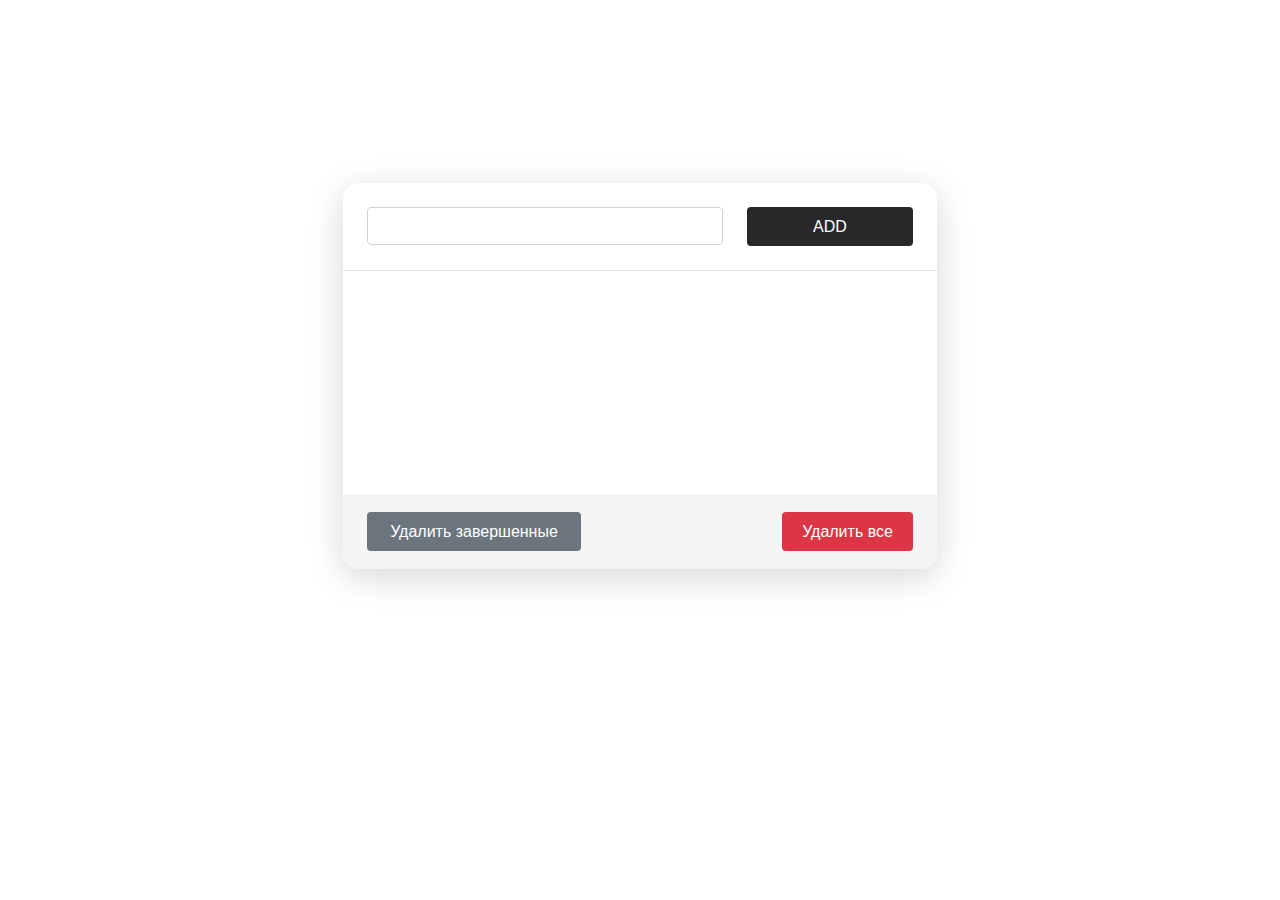
==== TODO list12.11/index.html @ af3b1307 "Add files via upload" ====
<!DOCTYPE html>
<html lang="en">
<head>
    <meta charset="UTF-8">
    <meta http-equiv="X-UA-Compatible" content="IE=edge">
    <meta name="viewport" content="width=device-width, initial-scale=1.0">
    <title>TODO List</title>
   
    <script defer src="./script/index — копия.js"></script>
    <link rel="stylesheet" href="./style/style.css">
</head>
<body>
    <div id="root" class="block_content">
        <div class="block_create">
            <input type="text" id="value">
            <button id="add">ADD</button>
        </div>
        <!--  -->
        <div class="block_result"></div>
        <!--  -->
        <div class="block_btn_clear">
            <button id="removeDone">Удалить завершенные</button>
            <button id="removeAll">Удалить все</button>

        </div>
    </div>
</body>
</html>
---- TODO list12.11/style/style.css ----
* {
  margin: 0%;
  padding: 0%;
}
button{
    cursor: pointer;
}

.block_content {
    margin: 183px auto;
  width: 594px;
  height: 386px;
  box-shadow: 0px 8px 35px rgba(0, 0, 0, 0.16);
  border-radius: 16px;
  position: relative;
  overflow:hidden;
}
.block_create{
    display: flex;
    justify-content: space-between;
    padding: 24px 24px;
    border-bottom: 1px solid  #DEE2E6;
}
#value{
    width: 356px;
    height: 38px;
    border: 1px solid #CED4DA;
    box-sizing: border-box;
    border-radius: 4px;
    color: #54595E;
    padding-left: 13px;
}
#add{
    width: 166px;
height: 39px;
font-size: 16px;
line-height: 19px;
color: #FFFFFF;
border: none;
background: #272829;
border-radius: 4px;
}
/*  block result*/
.block_result{
overflow:hidden;
padding: 32px;
display: flex;
flex-direction: column;
row-gap: 26px;
}
.new_task{
    width: 546px;
    height: 21px;
    margin: 0% auto;
    display: flex;
    justify-content: space-between;
}
.checked{
    border: none;
    cursor: pointer;
}
.new_task>p{
    width: 455px;
    color: #54595E;
}
.new_task>button{
    border: none;
    background: none;
}
.new_task>button::after{
    content: url(../image/❌.svg);
}
/* block btn remove */
.block_btn_clear{
    position: absolute;
    bottom: 0%;
    width: 100%;
    box-sizing: border-box;
    display: flex;
    justify-content: space-between;
    background: #F5F5F5;
    padding:18px 24px;
}
#removeAll{
    width: 131px;
    height: 39px;
    border-radius: 4px;
    font-size: 16px;
line-height: 19px;
border: none;
background: #DC3545;
color: #FFFFFF;
}
#removeDone{
    width: 214px;
    height: 39px;
    border-radius: 4px;
    font-size: 16px;
line-height: 19px;
border: none;
background: #6C757D;
color: #FFFFFF;
}
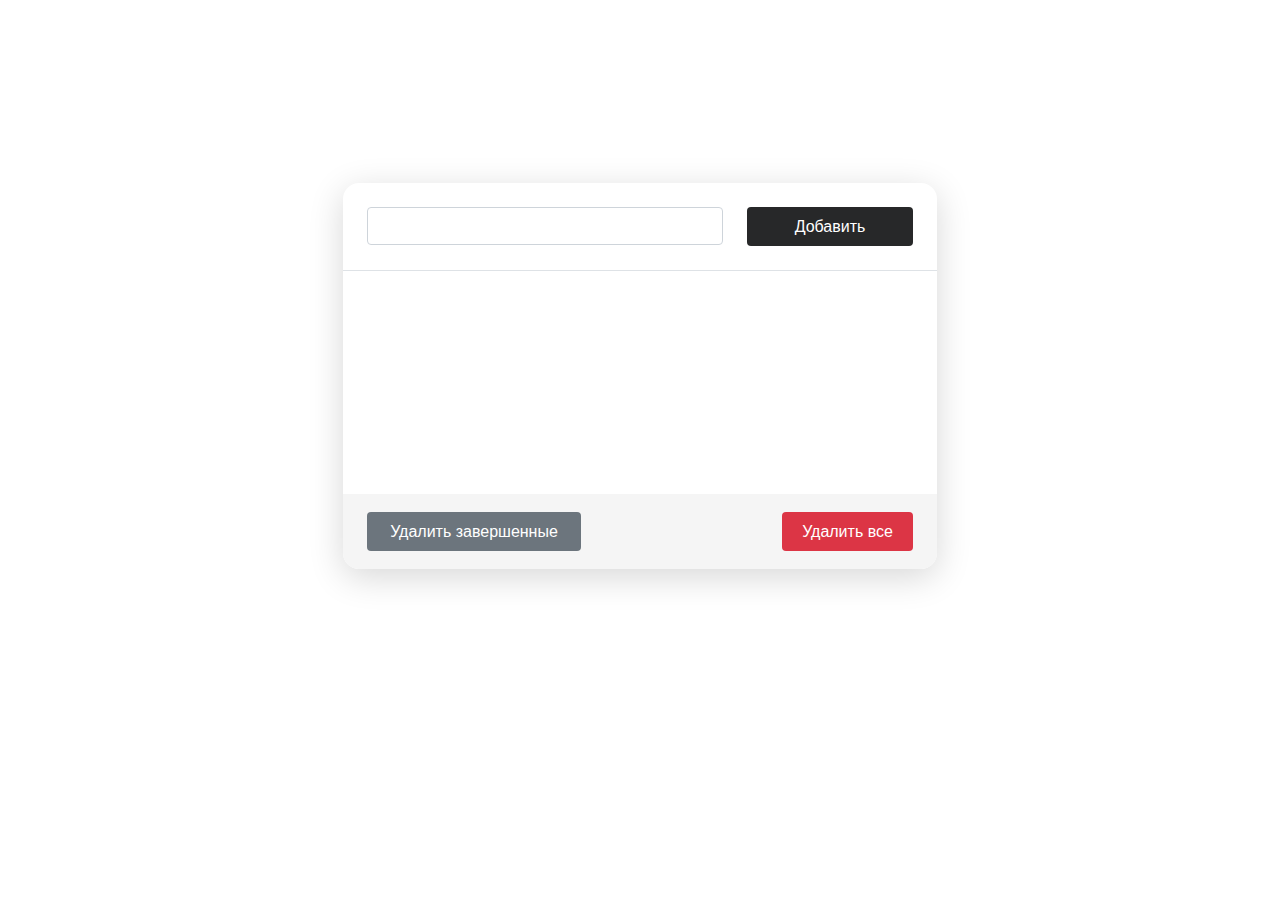
==== commit 7d4408c6: "Add files via upload" ====
--- a/TODO list12.11/index.html
+++ b/TODO list12.11/index.html
@@ -13,7 +13,7 @@
     <div id="root" class="block_content">
         <div class="block_create">
             <input type="text" id="value">
-            <button id="add">ADD</button>
+            <button id="add">Добавить</button>
         </div>
         <!--  -->
         <div class="block_result"></div>
@@ -23,6 +23,7 @@
             <button id="removeAll">Удалить все</button>
 
         </div>
+        <div class="BlackWindow"></div>
     </div>
 </body>
 </html>